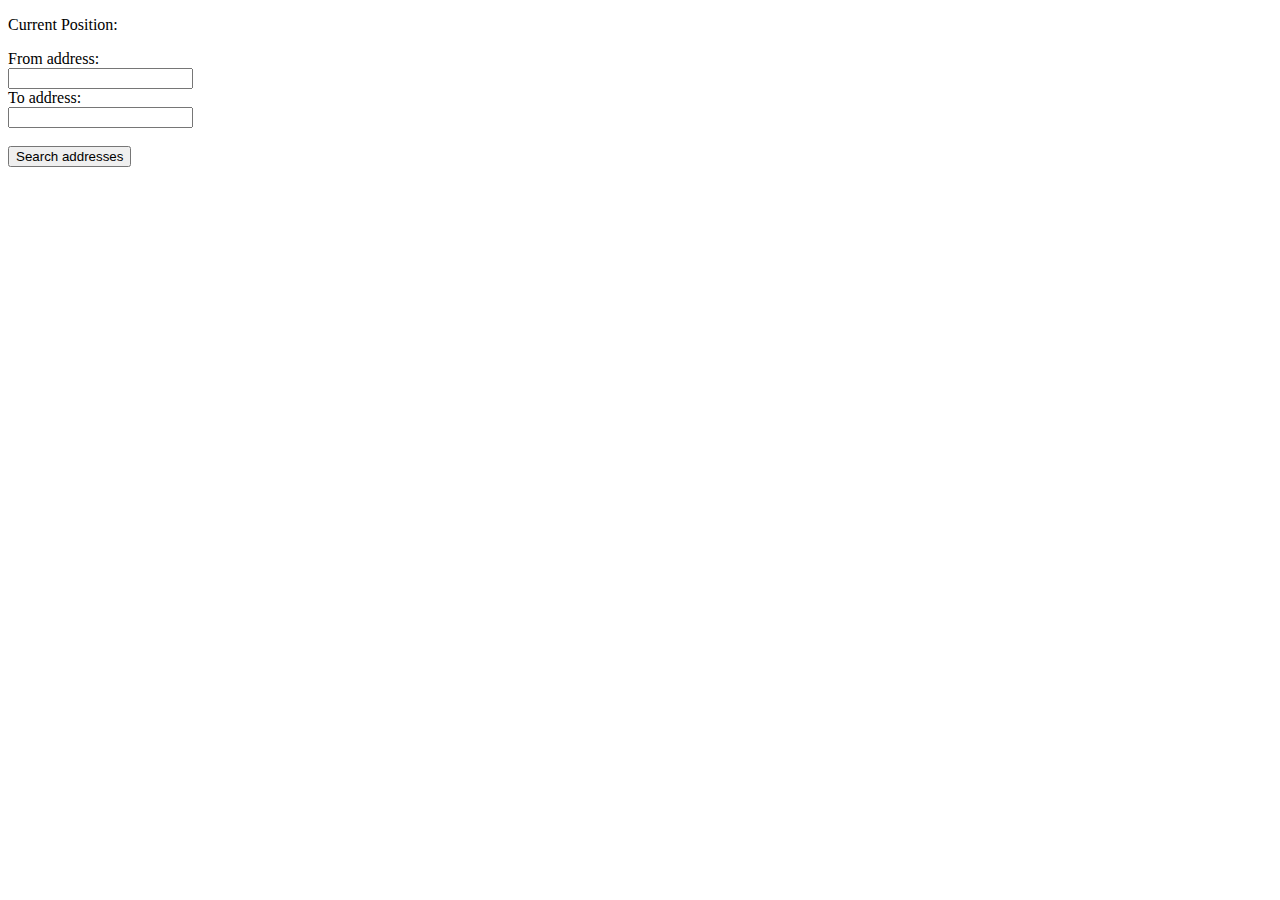
==== webserver/templates/index.html @ fe8da86d "ändring för synliga drönare" ====
<!DOCTYPE html>
<html>
<head>
  <meta http-equiv="Content-Type" content="text/html; charset=UTF-8">
  <meta charset="utf-8">
  <title>Drone in Lund</title>
  <script type="text/javascript" src="https://d3js.org/d3.v3.min.js"></script>
  <script src="https://ajax.googleapis.com/ajax/libs/jquery/3.5.1/jquery.min.js"></script>  
  <script type="text/javascript">
    function Submit() {
      var from_addr = document.getElementById('faddr').value;
      var to_addr = document.getElementById('taddr').value;
      var data = { "faddr": from_addr,
                   "taddr": to_addr,
                 }
      var xhttp = new XMLHttpRequest();
      xhttp.onreadystatechange = function() {
        if (this.readyState == 4 && this.status == 200) {
          try{
            var resp = this.responseText;
            alert(resp);
          }
          catch(err){
            alert(this.responseText);
          }
        }
      };
      xhttp.open("POST", "http://localhost:5002/planner", true);
      xhttp.send(JSON.stringify(data));
    }
  </script>
  <script type="text/javascript">
    function LoadDrone(droneID, x, y, status) {
      var doc = document.getElementById("map");
      $( doc ).ready(function() {
      var doc_svg = doc.getSVGDocument();
      var svg = doc_svg.getElementById("map-svg");
      var circleNode = svg.getElementById(droneID);
      var color = 'red';
      if (status == 'idle'){
        color = 'green'
      }
      if(circleNode == null){
        circleNode = doc_svg.createElementNS("http://www.w3.org/2000/svg", "circle");
        circleNode.setAttributeNS(null, 'cx', x);
        circleNode.setAttributeNS(null, 'cy', y);
        circleNode.setAttributeNS(null, 'r', '5');
        circleNode.setAttributeNS(null, 'fill', color);
        circleNode.setAttributeNS(null, 'id', droneID);
        svg.appendChild(circleNode);  }
      else{
        circleNode.setAttributeNS(null, 'cx', x);
        circleNode.setAttributeNS(null, 'cy', y);
        circleNode.setAttributeNS(null, 'fill', color);
      }
    }
  )
}
  </script> 
</head>

<body>
  <p>Current Position: </p>
  <div id="txt"></div>
  <form action="javascript:Submit()">
    <label for="fname">From address:</label><br>
    <input type="text" id="faddr" name="faddr"><br>
    <label for="lname">To address:</label><br>
    <input type="text" id="taddr" name="taddr"><br><br>
    <input type="submit" value="Search addresses">
  </form>
  <object id="map" data="static/images/lund-map.svg" type="image/svg+xml" ></object>
  <script>
    var set_delay = 50,
    callout = function () {
    $.ajax({
      url: 'http://localhost:5000/get_drones'
    })
    .done(function (server_response) {
      var avalaible_drones = Object.keys(server_response)
      for (const droneID of avalaible_drones){
        var x = server_response[droneID].longitude
        var y = server_response[droneID].latitude
        var status = server_response[droneID].status
        LoadDrone(droneID, x, y, status)
      }
    })
    .always(function (server_response) {
      setTimeout(callout, set_delay);
    });
    };
    callout();    
  </script>


</body>
</html>
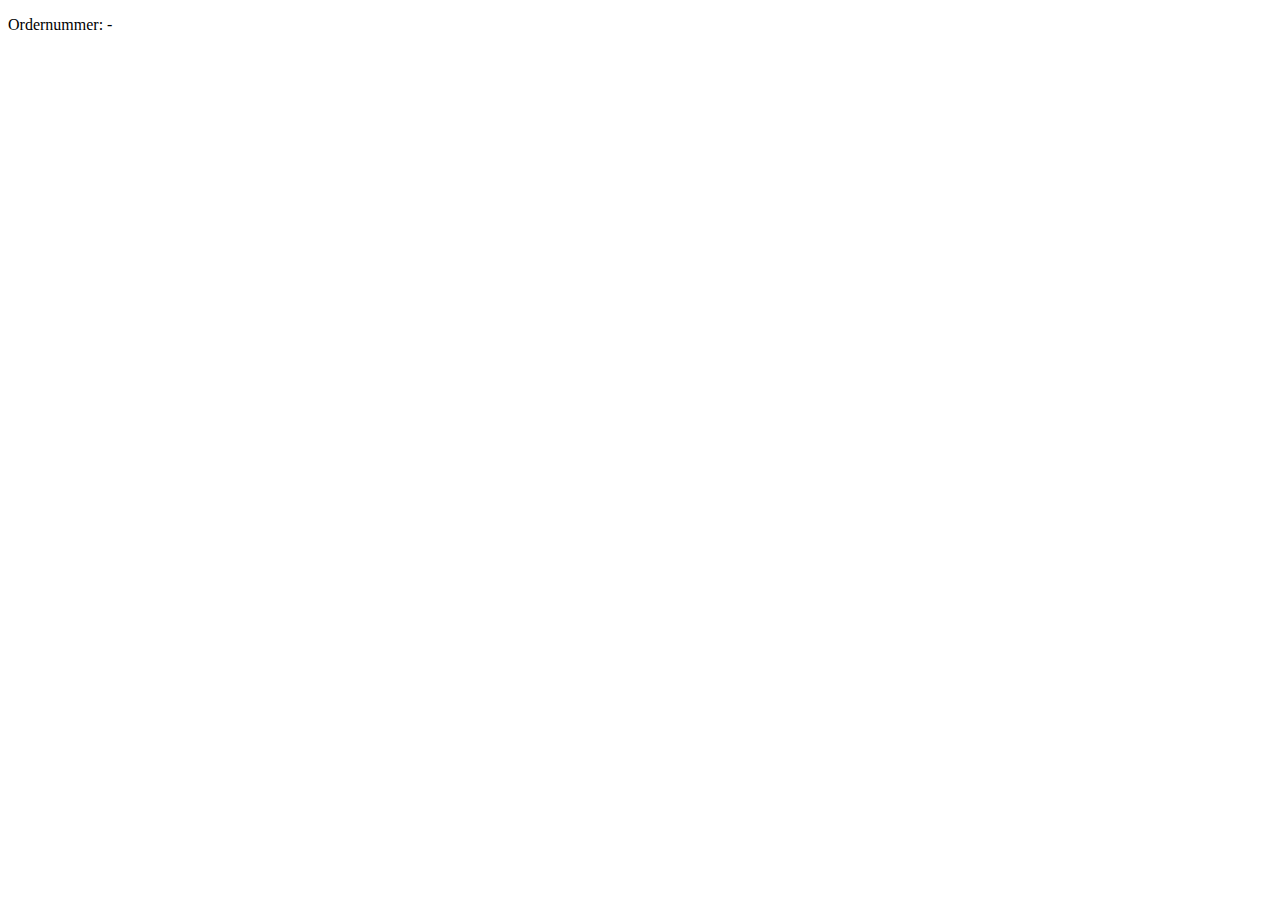
==== commit 406811df: "testar att lägga till ändringarna" ====
--- a/webserver/templates/index.html
+++ b/webserver/templates/index.html
@@ -4,94 +4,79 @@
   <meta http-equiv="Content-Type" content="text/html; charset=UTF-8">
   <meta charset="utf-8">
   <title>Drone in Lund</title>
-  <script type="text/javascript" src="https://d3js.org/d3.v3.min.js"></script>
-  <script src="https://ajax.googleapis.com/ajax/libs/jquery/3.5.1/jquery.min.js"></script>  
-  <script type="text/javascript">
-    function Submit() {
-      var from_addr = document.getElementById('faddr').value;
-      var to_addr = document.getElementById('taddr').value;
-      var data = { "faddr": from_addr,
-                   "taddr": to_addr,
-                 }
-      var xhttp = new XMLHttpRequest();
-      xhttp.onreadystatechange = function() {
-        if (this.readyState == 4 && this.status == 200) {
-          try{
-            var resp = this.responseText;
-            alert(resp);
-          }
-          catch(err){
-            alert(this.responseText);
-          }
-        }
-      };
-      xhttp.open("POST", "http://localhost:5002/planner", true);
-      xhttp.send(JSON.stringify(data));
-    }
-  </script>
-  <script type="text/javascript">
-    function LoadDrone(droneID, x, y, status) {
-      var doc = document.getElementById("map");
-      $( doc ).ready(function() {
-      var doc_svg = doc.getSVGDocument();
-      var svg = doc_svg.getElementById("map-svg");
-      var circleNode = svg.getElementById(droneID);
-      var color = 'red';
-      if (status == 'idle'){
-        color = 'green'
-      }
-      if(circleNode == null){
-        circleNode = doc_svg.createElementNS("http://www.w3.org/2000/svg", "circle");
-        circleNode.setAttributeNS(null, 'cx', x);
-        circleNode.setAttributeNS(null, 'cy', y);
-        circleNode.setAttributeNS(null, 'r', '5');
-        circleNode.setAttributeNS(null, 'fill', color);
-        circleNode.setAttributeNS(null, 'id', droneID);
-        svg.appendChild(circleNode);  }
-      else{
-        circleNode.setAttributeNS(null, 'cx', x);
-        circleNode.setAttributeNS(null, 'cy', y);
-        circleNode.setAttributeNS(null, 'fill', color);
-      }
-    }
-  )
-}
-  </script> 
+  <script src="https://ajax.googleapis.com/ajax/libs/jquery/3.5.1/jquery.min.js"></script>
 </head>
 
 <body>
-  <p>Current Position: </p>
-  <div id="txt"></div>
+  <!-- Här visar vi ordernumret istället för "Current Position" -->
+  <p id="order-info"></p>
+
+  <!-- Du kan kommentera bort detta om du inte vill låta användaren ange from/to manuellt 
   <form action="javascript:Submit()">
-    <label for="fname">From address:</label><br>
-    <input type="text" id="faddr" name="faddr"><br>
-    <label for="lname">To address:</label><br>
-    <input type="text" id="taddr" name="taddr"><br><br>
-    <input type="submit" value="Search addresses">
+    ...
   </form>
-  <object id="map" data="static/images/lund-map.svg" type="image/svg+xml" ></object>
-  <script>
-    var set_delay = 50,
-    callout = function () {
-    $.ajax({
-      url: 'http://localhost:5000/get_drones'
-    })
-    .done(function (server_response) {
-      var avalaible_drones = Object.keys(server_response)
-      for (const droneID of avalaible_drones){
-        var x = server_response[droneID].longitude
-        var y = server_response[droneID].latitude
-        var status = server_response[droneID].status
-        LoadDrone(droneID, x, y, status)
-      }
-    })
-    .always(function (server_response) {
-      setTimeout(callout, set_delay);
-    });
-    };
-    callout();    
+  <script type="text/javascript">
+    function Submit() { ... }
   </script>
+  -->
 
+  <object id="map" data="static/images/lund-map.svg" type="image/svg+xml"></object>
 
+  <script type="text/javascript">
+    // Byt "Current Position:" mot "Ordernummer: ###" om param finns i URL
+    function displayOrderNumberFromQuery() {
+      const params = new URLSearchParams(window.location.search);
+      const orderNr = params.get("ordernumber") || "-";
+      document.getElementById("order-info").innerText = "Ordernummer: " + orderNr;
+    }
+    displayOrderNumberFromQuery();
+
+    // Ritar en cirkel för varje drönare i SVG
+    function LoadDrone(droneID, x, y, status) {
+      var doc = document.getElementById("map");
+      $(doc).ready(function() {
+        var doc_svg = doc.getSVGDocument();
+        var svg = doc_svg.getElementById("map-svg");
+        var circleNode = svg.getElementById(droneID);
+
+        var color = (status === 'idle') ? 'green' : 'red';
+
+        if(circleNode == null) {
+          circleNode = doc_svg.createElementNS("http://www.w3.org/2000/svg", "circle");
+          circleNode.setAttributeNS(null, 'cx', x);
+          circleNode.setAttributeNS(null, 'cy', y);
+          circleNode.setAttributeNS(null, 'r', '5');
+          circleNode.setAttributeNS(null, 'fill', color);
+          circleNode.setAttributeNS(null, 'id', droneID);
+          svg.appendChild(circleNode);
+        } else {
+          circleNode.setAttributeNS(null, 'cx', x);
+          circleNode.setAttributeNS(null, 'cy', y);
+          circleNode.setAttributeNS(null, 'fill', color);
+        }
+      });
+    }
+
+    // Pollar /get_drones var 1 sekund
+    var set_delay = 1000;
+    function pollDrones() {
+      $.ajax({
+        url: 'http://localhost:5000/get_drones'
+      })
+      .done(function(server_response) {
+        var avalaible_drones = Object.keys(server_response);
+        for (const droneID of avalaible_drones){
+          var x = server_response[droneID].longitude;
+          var y = server_response[droneID].latitude;
+          var status = server_response[droneID].status;
+          LoadDrone(droneID, x, y, status);
+        }
+      })
+      .always(function() {
+        setTimeout(pollDrones, set_delay);
+      });
+    }
+    pollDrones();
+  </script>
 </body>
-</html>+</html>
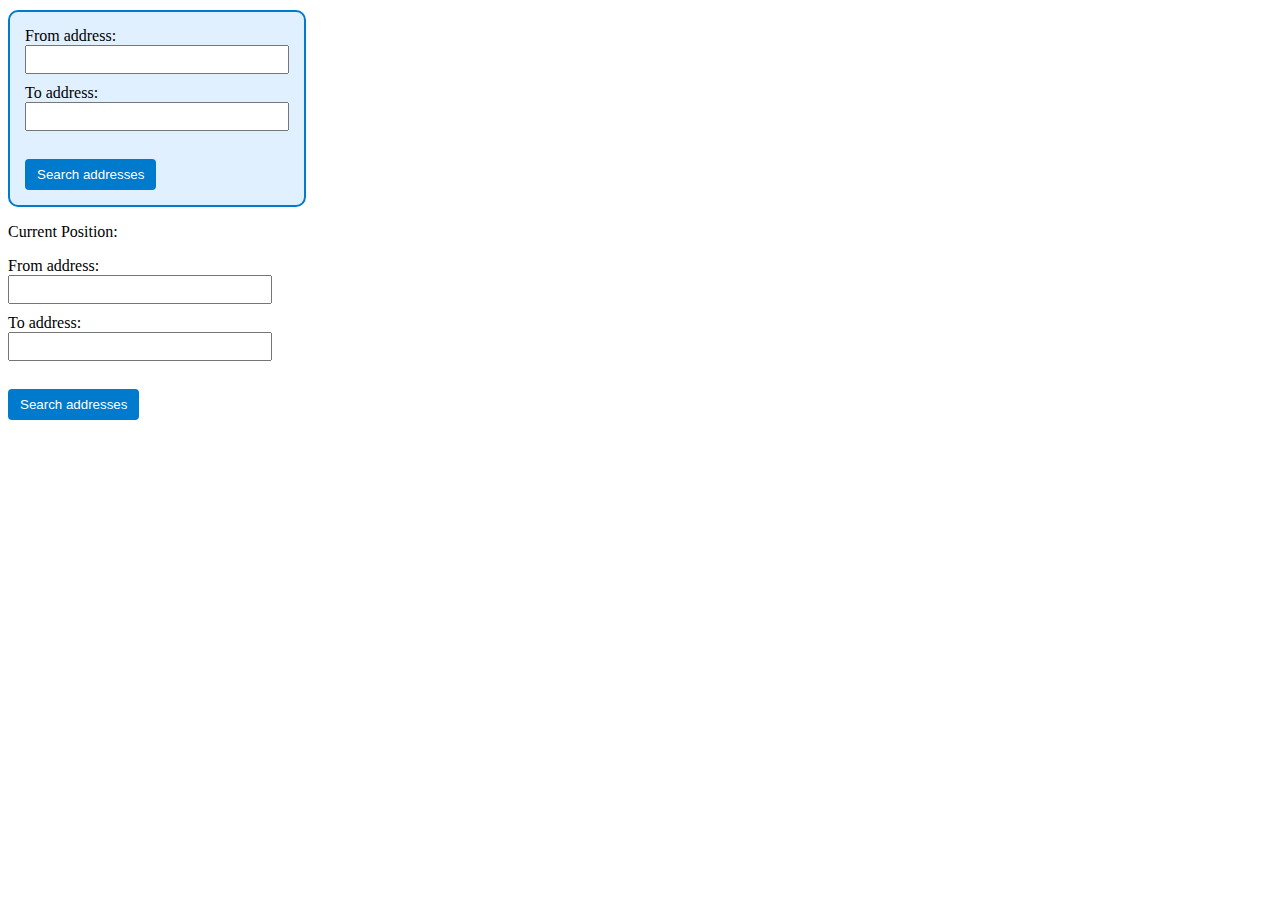
==== commit d6574d9c: "Ny" ====
--- a/webserver/templates/index.html
+++ b/webserver/templates/index.html
@@ -4,79 +4,135 @@
   <meta http-equiv="Content-Type" content="text/html; charset=UTF-8">
   <meta charset="utf-8">
   <title>Drone in Lund</title>
-  <script src="https://ajax.googleapis.com/ajax/libs/jquery/3.5.1/jquery.min.js"></script>
+  <script type="text/javascript" src="https://d3js.org/d3.v3.min.js"></script>
+  <script src="https://ajax.googleapis.com/ajax/libs/jquery/3.5.1/jquery.min.js"></script>  
+  <script type="text/javascript">
+    function Submit() {
+      var from_addr = document.getElementById('faddr').value;
+      var to_addr = document.getElementById('taddr').value;
+      var data = { "faddr": from_addr,
+                   "taddr": to_addr,
+                 }
+      var xhttp = new XMLHttpRequest();
+      xhttp.onreadystatechange = function() {
+        if (this.readyState == 4 && this.status == 200) {
+          try{
+            var resp = this.responseText;
+            alert(resp);
+          }
+          catch(err){
+            alert(this.responseText);
+          }
+        }
+      };
+      xhttp.open("POST", "http://localhost:5002/planner", true);
+      xhttp.send(JSON.stringify(data));
+    }
+  </script>
+  <script type="text/javascript">
+    function LoadDrone(droneID, x, y, status) {
+      var doc = document.getElementById("map");
+      $( doc ).ready(function() {
+      var doc_svg = doc.getSVGDocument();
+      var svg = doc_svg.getElementById("map-svg");
+      var circleNode = svg.getElementById(droneID);
+      var color = 'red';
+      if (status == 'idle'){
+        color = 'green'
+      }
+      if(circleNode == null){
+        circleNode = doc_svg.createElementNS("http://www.w3.org/2000/svg", "circle");
+        circleNode.setAttributeNS(null, 'cx', x);
+        circleNode.setAttributeNS(null, 'cy', y);
+        circleNode.setAttributeNS(null, 'r', '5');
+        circleNode.setAttributeNS(null, 'fill', color);
+        circleNode.setAttributeNS(null, 'id', droneID);
+        svg.appendChild(circleNode);  }
+      else{
+        circleNode.setAttributeNS(null, 'cx', x);
+        circleNode.setAttributeNS(null, 'cy', y);
+        circleNode.setAttributeNS(null, 'fill', color);
+      }
+    }
+  )
+}
+  </script> 
+  <style>
+  .input-box {
+    background-color: #e0f0ff; /* ljusblå bakgrund */
+    border: 2px solid #007acc; /* blå kant */
+    padding: 15px;
+    margin: 10px 0;
+    width: fit-content;
+    border-radius: 10px;
+  }
+
+  input[type="text"] {
+    margin-bottom: 10px;
+    padding: 5px;
+    width: 250px;
+  }
+
+  input[type="submit"] {
+    background-color: #007acc;
+    color: white;
+    border: none;
+    padding: 8px 12px;
+    cursor: pointer;
+    border-radius: 4px;
+  }
+
+  input[type="submit"]:hover {
+    background-color: #005a99;
+  }
+</style>
+
 </head>
 
+<div class="input-box">
+  <form action="javascript:Submit()">
+    <label for="fname">From address:</label><br>
+    <input type="text" id="faddr" name="faddr"><br>
+    <label for="lname">To address:</label><br>
+    <input type="text" id="taddr" name="taddr"><br><br>
+    <input type="submit" value="Search addresses">
+  </form>
+</div>
+
+
 <body>
-  <!-- Här visar vi ordernumret istället för "Current Position" -->
-  <p id="order-info"></p>
+  <p>Current Position: </p>
+  <div id="txt"></div>
+  <form action="javascript:Submit()">
+    <label for="fname">From address:</label><br>
+    <input type="text" id="faddr" name="faddr"><br>
+    <label for="lname">To address:</label><br>
+    <input type="text" id="taddr" name="taddr"><br><br>
+    <input type="submit" value="Search addresses">
+  </form>
+  <object id="map" data="static/images/lund-map.svg" type="image/svg+xml" ></object>
+  <script>
+    var set_delay = 50,
+    callout = function () {
+    $.ajax({
+      url: 'http://localhost:5000/get_drones'
+    })
+    .done(function (server_response) {
+      var avalaible_drones = Object.keys(server_response)
+      for (const droneID of avalaible_drones){
+        var x = server_response[droneID].longitude
+        var y = server_response[droneID].latitude
+        var status = server_response[droneID].status
+        LoadDrone(droneID, x, y, status)
+      }
+    })
+    .always(function (server_response) {
+      setTimeout(callout, set_delay);
+    });
+    };
+    callout();    
+  </script>
 
-  <!-- Du kan kommentera bort detta om du inte vill låta användaren ange from/to manuellt 
-  <form action="javascript:Submit()">
-    ...
-  </form>
-  <script type="text/javascript">
-    function Submit() { ... }
-  </script>
-  -->
 
-  <object id="map" data="static/images/lund-map.svg" type="image/svg+xml"></object>
-
-  <script type="text/javascript">
-    // Byt "Current Position:" mot "Ordernummer: ###" om param finns i URL
-    function displayOrderNumberFromQuery() {
-      const params = new URLSearchParams(window.location.search);
-      const orderNr = params.get("ordernumber") || "-";
-      document.getElementById("order-info").innerText = "Ordernummer: " + orderNr;
-    }
-    displayOrderNumberFromQuery();
-
-    // Ritar en cirkel för varje drönare i SVG
-    function LoadDrone(droneID, x, y, status) {
-      var doc = document.getElementById("map");
-      $(doc).ready(function() {
-        var doc_svg = doc.getSVGDocument();
-        var svg = doc_svg.getElementById("map-svg");
-        var circleNode = svg.getElementById(droneID);
-
-        var color = (status === 'idle') ? 'green' : 'red';
-
-        if(circleNode == null) {
-          circleNode = doc_svg.createElementNS("http://www.w3.org/2000/svg", "circle");
-          circleNode.setAttributeNS(null, 'cx', x);
-          circleNode.setAttributeNS(null, 'cy', y);
-          circleNode.setAttributeNS(null, 'r', '5');
-          circleNode.setAttributeNS(null, 'fill', color);
-          circleNode.setAttributeNS(null, 'id', droneID);
-          svg.appendChild(circleNode);
-        } else {
-          circleNode.setAttributeNS(null, 'cx', x);
-          circleNode.setAttributeNS(null, 'cy', y);
-          circleNode.setAttributeNS(null, 'fill', color);
-        }
-      });
-    }
-
-    // Pollar /get_drones var 1 sekund
-    var set_delay = 1000;
-    function pollDrones() {
-      $.ajax({
-        url: 'http://localhost:5000/get_drones'
-      })
-      .done(function(server_response) {
-        var avalaible_drones = Object.keys(server_response);
-        for (const droneID of avalaible_drones){
-          var x = server_response[droneID].longitude;
-          var y = server_response[droneID].latitude;
-          var status = server_response[droneID].status;
-          LoadDrone(droneID, x, y, status);
-        }
-      })
-      .always(function() {
-        setTimeout(pollDrones, set_delay);
-      });
-    }
-    pollDrones();
-  </script>
 </body>
-</html>
+</html>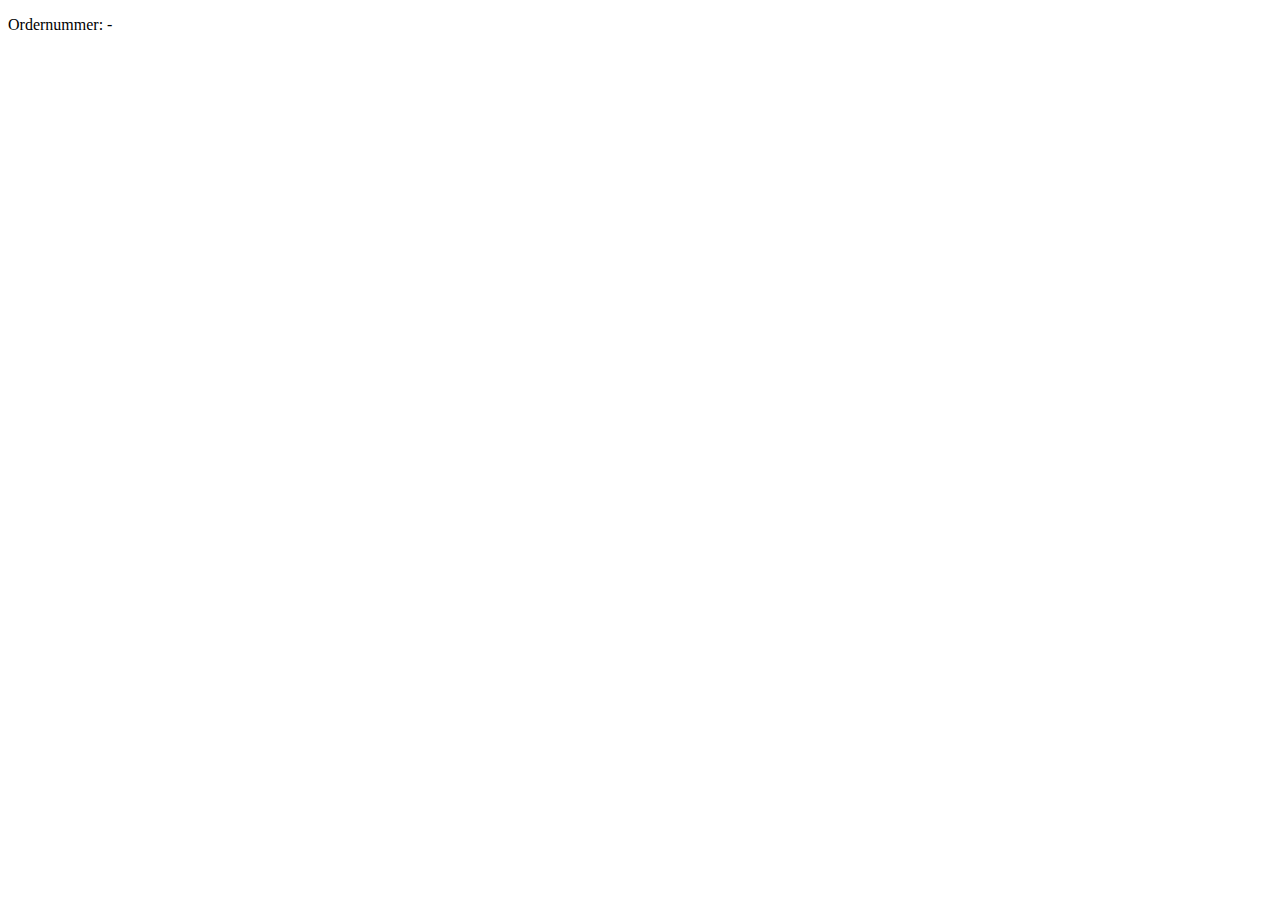
==== commit e0b08ac1: "Merge branch 'Alexander' of https://github.com/elliotsjovall/Specialiseringsprojekt-LP4 into signes" ====
--- a/webserver/templates/index.html
+++ b/webserver/templates/index.html
@@ -4,135 +4,66 @@
   <meta http-equiv="Content-Type" content="text/html; charset=UTF-8">
   <meta charset="utf-8">
   <title>Drone in Lund</title>
-  <script type="text/javascript" src="https://d3js.org/d3.v3.min.js"></script>
-  <script src="https://ajax.googleapis.com/ajax/libs/jquery/3.5.1/jquery.min.js"></script>  
+  <script src="https://ajax.googleapis.com/ajax/libs/jquery/3.5.1/jquery.min.js"></script>
+</head>
+
+<body>
+  <p id="order-info"></p>
+
+  <object id="map" data="static/images/lund-map.svg" type="image/svg+xml"></object>
+
   <script type="text/javascript">
-    function Submit() {
-      var from_addr = document.getElementById('faddr').value;
-      var to_addr = document.getElementById('taddr').value;
-      var data = { "faddr": from_addr,
-                   "taddr": to_addr,
-                 }
-      var xhttp = new XMLHttpRequest();
-      xhttp.onreadystatechange = function() {
-        if (this.readyState == 4 && this.status == 200) {
-          try{
-            var resp = this.responseText;
-            alert(resp);
-          }
-          catch(err){
-            alert(this.responseText);
-          }
-        }
-      };
-      xhttp.open("POST", "http://localhost:5002/planner", true);
-      xhttp.send(JSON.stringify(data));
+    function displayOrderNumberFromQuery() {
+      const params = new URLSearchParams(window.location.search);
+      const orderNr = params.get("ordernumber") || "-";
+      document.getElementById("order-info").innerText = "Ordernummer: " + orderNr;
     }
-  </script>
-  <script type="text/javascript">
+    displayOrderNumberFromQuery();
+
     function LoadDrone(droneID, x, y, status) {
       var doc = document.getElementById("map");
-      $( doc ).ready(function() {
-      var doc_svg = doc.getSVGDocument();
-      var svg = doc_svg.getElementById("map-svg");
-      var circleNode = svg.getElementById(droneID);
-      var color = 'red';
-      if (status == 'idle'){
-        color = 'green'
-      }
-      if(circleNode == null){
-        circleNode = doc_svg.createElementNS("http://www.w3.org/2000/svg", "circle");
-        circleNode.setAttributeNS(null, 'cx', x);
-        circleNode.setAttributeNS(null, 'cy', y);
-        circleNode.setAttributeNS(null, 'r', '5');
-        circleNode.setAttributeNS(null, 'fill', color);
-        circleNode.setAttributeNS(null, 'id', droneID);
-        svg.appendChild(circleNode);  }
-      else{
-        circleNode.setAttributeNS(null, 'cx', x);
-        circleNode.setAttributeNS(null, 'cy', y);
-        circleNode.setAttributeNS(null, 'fill', color);
-      }
+      $(doc).ready(function() {
+        var doc_svg = doc.getSVGDocument();
+        var svg = doc_svg.getElementById("map-svg");
+        var circleNode = svg.getElementById(droneID);
+
+        var color = (status === 'idle') ? 'green' : 'red';
+
+        if(circleNode == null) {
+          circleNode = doc_svg.createElementNS("http://www.w3.org/2000/svg", "circle");
+          circleNode.setAttributeNS(null, 'cx', x);
+          circleNode.setAttributeNS(null, 'cy', y);
+          circleNode.setAttributeNS(null, 'r', '5');
+          circleNode.setAttributeNS(null, 'fill', color);
+          circleNode.setAttributeNS(null, 'id', droneID);
+          svg.appendChild(circleNode);
+        } else {
+          circleNode.setAttributeNS(null, 'cx', x);
+          circleNode.setAttributeNS(null, 'cy', y);
+          circleNode.setAttributeNS(null, 'fill', color);
+        }
+      });
     }
-  )
-}
-  </script> 
-  <style>
-  .input-box {
-    background-color: #e0f0ff; /* ljusblå bakgrund */
-    border: 2px solid #007acc; /* blå kant */
-    padding: 15px;
-    margin: 10px 0;
-    width: fit-content;
-    border-radius: 10px;
-  }
-
-  input[type="text"] {
-    margin-bottom: 10px;
-    padding: 5px;
-    width: 250px;
-  }
-
-  input[type="submit"] {
-    background-color: #007acc;
-    color: white;
-    border: none;
-    padding: 8px 12px;
-    cursor: pointer;
-    border-radius: 4px;
-  }
-
-  input[type="submit"]:hover {
-    background-color: #005a99;
-  }
-</style>
-
-</head>
-
-<div class="input-box">
-  <form action="javascript:Submit()">
-    <label for="fname">From address:</label><br>
-    <input type="text" id="faddr" name="faddr"><br>
-    <label for="lname">To address:</label><br>
-    <input type="text" id="taddr" name="taddr"><br><br>
-    <input type="submit" value="Search addresses">
-  </form>
-</div>
-
-
-<body>
-  <p>Current Position: </p>
-  <div id="txt"></div>
-  <form action="javascript:Submit()">
-    <label for="fname">From address:</label><br>
-    <input type="text" id="faddr" name="faddr"><br>
-    <label for="lname">To address:</label><br>
-    <input type="text" id="taddr" name="taddr"><br><br>
-    <input type="submit" value="Search addresses">
-  </form>
-  <object id="map" data="static/images/lund-map.svg" type="image/svg+xml" ></object>
-  <script>
-    var set_delay = 50,
-    callout = function () {
-    $.ajax({
-      url: 'http://localhost:5000/get_drones'
-    })
-    .done(function (server_response) {
-      var avalaible_drones = Object.keys(server_response)
-      for (const droneID of avalaible_drones){
-        var x = server_response[droneID].longitude
-        var y = server_response[droneID].latitude
-        var status = server_response[droneID].status
-        LoadDrone(droneID, x, y, status)
-      }
-    })
-    .always(function (server_response) {
-      setTimeout(callout, set_delay);
-    });
-    };
-    callout();    
+    
+    var set_delay = 1000;
+    function pollDrones() {
+      $.ajax({
+        url: 'http://localhost:5000/get_drones'
+      })
+      .done(function(server_response) {
+        var avalaible_drones = Object.keys(server_response);
+        for (const droneID of avalaible_drones){
+          var x = server_response[droneID].longitude;
+          var y = server_response[droneID].latitude;
+          var status = server_response[droneID].status;
+          LoadDrone(droneID, x, y, status);
+        }
+      })
+      .always(function() {
+        setTimeout(pollDrones, set_delay);
+      });
+    }
+    pollDrones();
   </script>
-
-
 </body>
-</html>+</html>
